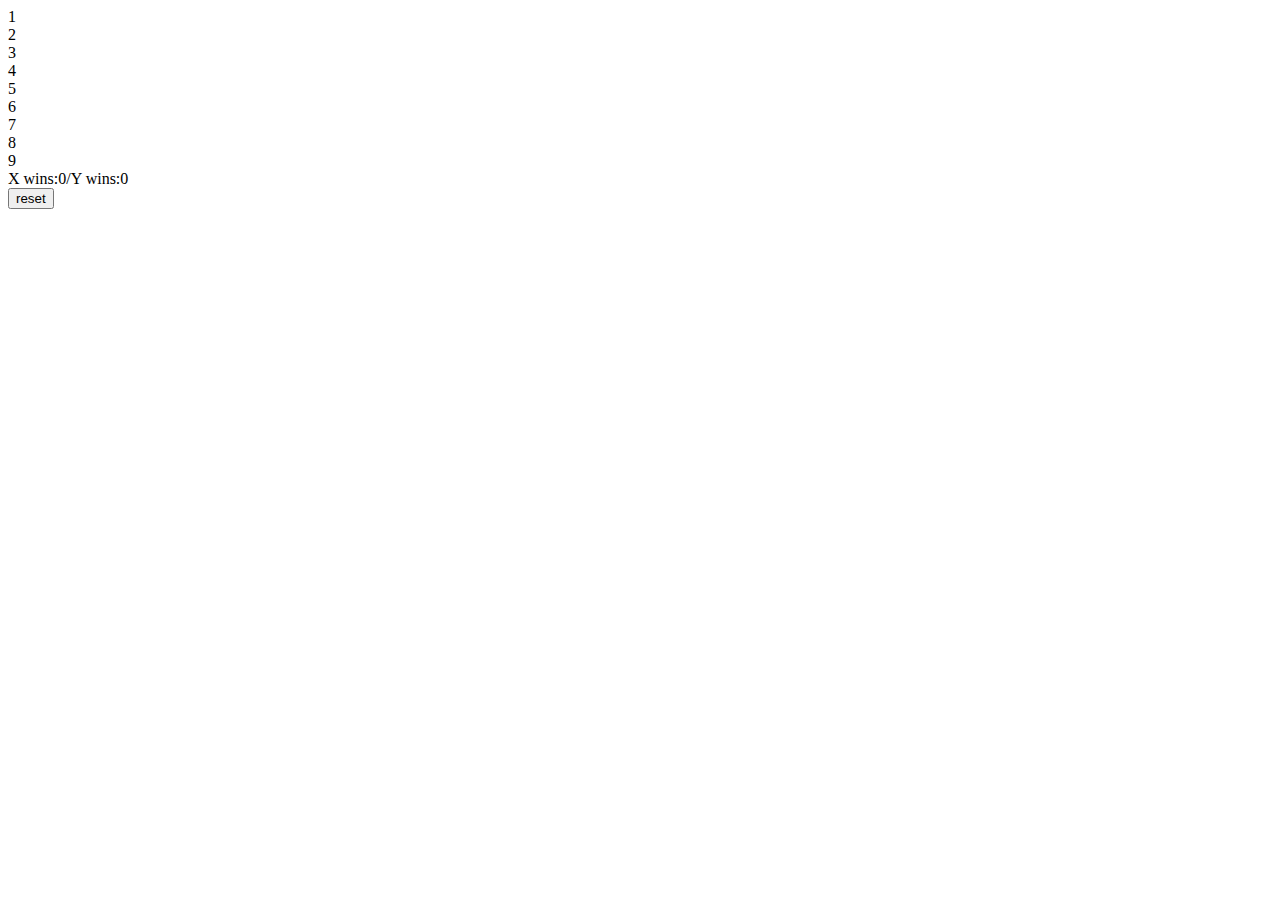
==== index.html @ cff0283e "Update index.html" ====
<!DOCTYPE html>
<html lang="en">
<head>
    <meta charset="UTF-8">
    <meta name="viewport" content="width=device-width, initial-scale=1.0">
    <link href="https://cdn.jsdelivr.net/npm/bootstrap@5.0.2/dist/css/bootstrap.min.css" rel="stylesheet" integrity="sha384-EVSTQN3/azprG1Anm3QDgpJLIm9Nao0Yz1ztcQTwFspd3yD65VohhpuuCOmLASjC" crossorigin="anonymous">
    <link rel="stylesheet" href="C:\Users\mahdi\OneDrive\Desktop\C++\js3\css.css">
    <script src="../js3/javascript.js"></script>
    <title>myGame</title>
</head>
<body>
    

<div class="game">

    <div class="container my-5 " class="cont">

        <div class="row gx-1 ">
        <div class="col-4" id="input1" onclick="play('input1')">1</div>
        <div class="col-4" id="input2" onclick="play('input2')">2</div>
        <div class="col-4" id="input3" onclick="play('input3')">3</div>
        </div>

        <div class="row gx-1 ">
            <div class="col-4" id="input4" onclick="play('input4')">4</div>
            <div class="col-4" id="input5" onclick="play('input5')">5</div>
            <div class="col-4" id="input6" onclick="play('input6')">6</div>
        </div>

        
        <div class="row gx-1">
            <div class="col-4" id="input7" onclick="play('input7')">7</div>
            <div class="col-4" id="input8" onclick="play('input8')">8</div>
            <div class="col-4" id="input9" onclick="play('input9')">9</div>
        </div>



    </div>

    <div id="score">X wins:0/Y wins:0</div>

    <button id="rst" onclick="reset()">reset</button>

</div>


</body>
</html>
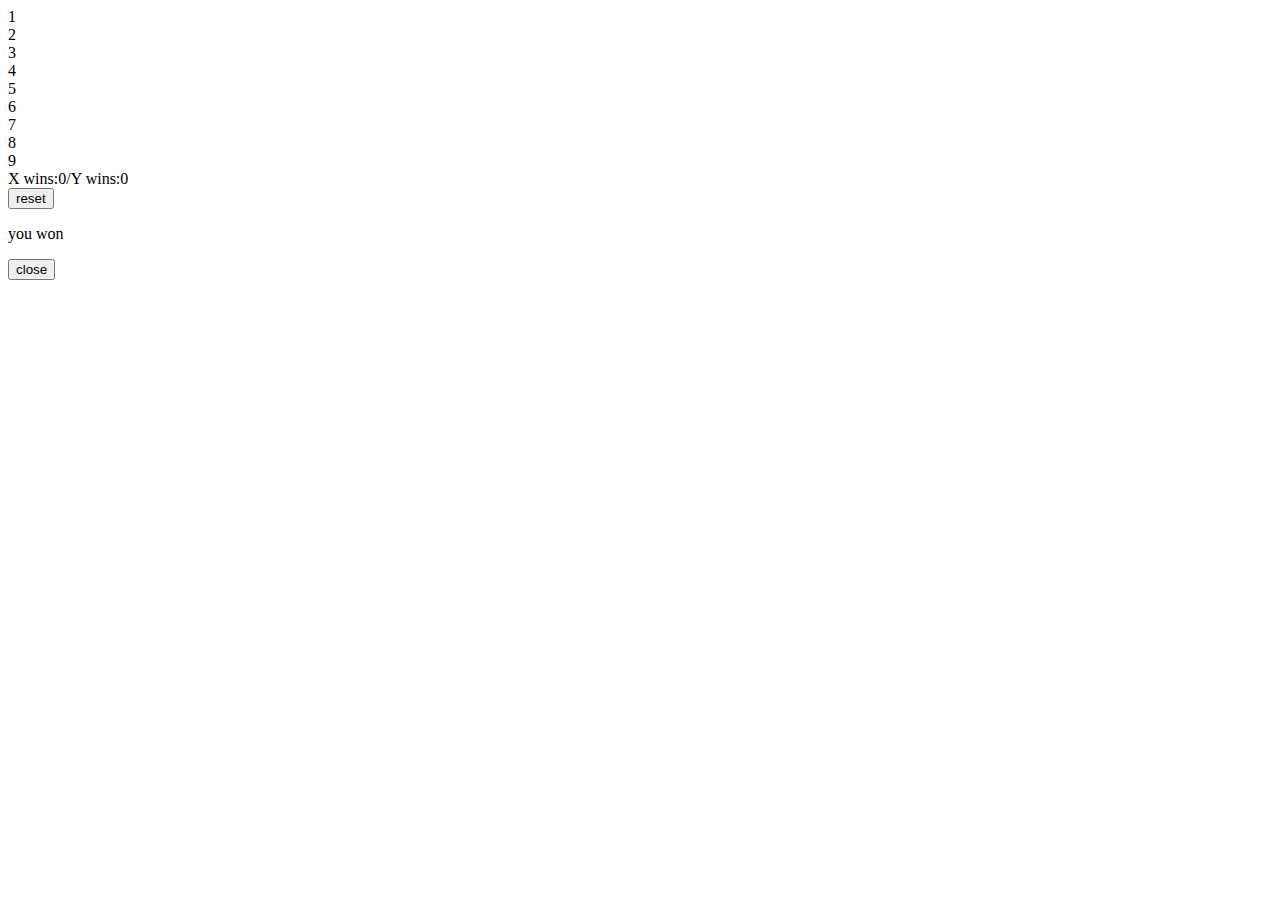
==== commit 999064d1: "Update index.html" ====
--- a/index.html
+++ b/index.html
@@ -5,11 +5,21 @@
     <meta name="viewport" content="width=device-width, initial-scale=1.0">
     <link href="https://cdn.jsdelivr.net/npm/bootstrap@5.0.2/dist/css/bootstrap.min.css" rel="stylesheet" integrity="sha384-EVSTQN3/azprG1Anm3QDgpJLIm9Nao0Yz1ztcQTwFspd3yD65VohhpuuCOmLASjC" crossorigin="anonymous">
     <link rel="stylesheet" href="C:\Users\mahdi\OneDrive\Desktop\C++\js3\css.css">
+    <link href="https://fonts.cdnfonts.com/css/spacetype" rel="stylesheet">
+                
     <script src="../js3/javascript.js"></script>
     <title>myGame</title>
 </head>
 <body>
     
+
+   
+
+
+
+
+
+
 
 <div class="game">
 
@@ -42,6 +52,25 @@
 
     <button id="rst" onclick="reset()">reset</button>
 
+
+</div>
+
+
+<div class="winning" id="winning">
+    <p id="txt">you won</p>
+    <button id="clc" onclick="exit()">close</button>
+
+
+
+</div>
+
+
+
+
+<div class="animation" id="animation">
+    <div class="monkey" id="mk"></div>
+    <div class="monkey" id="mk"></div>
+    <div class="monkey" id="mk"></div>
 </div>
 
 
